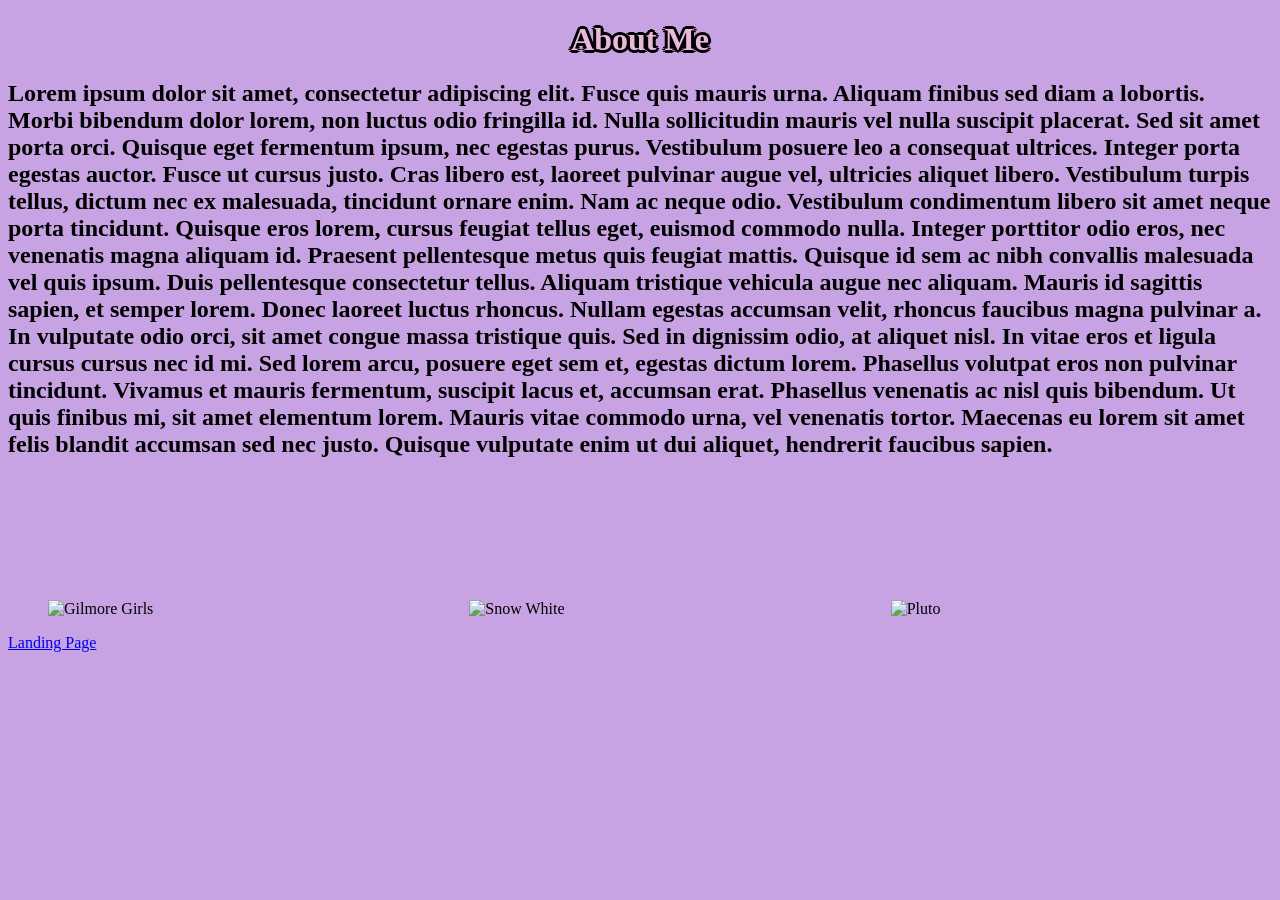
==== about.html @ f1abdaa3 "added webpage" ====
<!DOCTYPE html>
<html id="about" lang="en">
<head>    
    <meta name="description" content="biosite assignment">
    <meta name="creation date" content="9-5-25">
    <meta name="author" content="aidan jacoby">
    <meta name="professor" content="sue sampson">
    <title>CSD 340 Web Development with HTML and CSS</title>
    <link rel="stylesheet" href="biosite.css">

</head>

<body>
    <header>
        <h1>About Me</h1>
    </header>
    <h2>
        Lorem ipsum dolor sit amet, consectetur adipiscing elit. Fusce quis mauris urna. Aliquam finibus sed diam a lobortis. Morbi bibendum dolor lorem, non luctus odio fringilla id. Nulla sollicitudin mauris vel nulla suscipit placerat. Sed sit amet porta orci. Quisque eget fermentum ipsum, nec egestas purus. Vestibulum posuere leo a consequat ultrices. Integer porta egestas auctor. Fusce ut cursus justo. Cras libero est, laoreet pulvinar augue vel, ultricies aliquet libero. Vestibulum turpis tellus, dictum nec ex malesuada, tincidunt ornare enim. Nam ac neque odio.

        Vestibulum condimentum libero sit amet neque porta tincidunt. Quisque eros lorem, cursus feugiat tellus eget, euismod commodo nulla. Integer porttitor odio eros, nec venenatis magna aliquam id. Praesent pellentesque metus quis feugiat mattis. Quisque id sem ac nibh convallis malesuada vel quis ipsum. Duis pellentesque consectetur tellus. Aliquam tristique vehicula augue nec aliquam. Mauris id sagittis sapien, et semper lorem. Donec laoreet luctus rhoncus. Nullam egestas accumsan velit, rhoncus faucibus magna pulvinar a. In vulputate odio orci, sit amet congue massa tristique quis.

        Sed in dignissim odio, at aliquet nisl. In vitae eros et ligula cursus cursus nec id mi. Sed lorem arcu, posuere eget sem et, egestas dictum lorem. Phasellus volutpat eros non pulvinar tincidunt. Vivamus et mauris fermentum, suscipit lacus et, accumsan erat. Phasellus venenatis ac nisl quis bibendum. Ut quis finibus mi, sit amet elementum lorem. Mauris vitae commodo urna, vel venenatis tortor. Maecenas eu lorem sit amet felis blandit accumsan sed nec justo. Quisque vulputate enim ut dui aliquet, hendrerit faucibus sapien. 
    </h2>
        <div id="container">
            <div id="About">
                <figure>
                    <img src="images/IMG_3099.jpg" alt="Gilmore Girls" style="width:100%">
                </figure>
                <figure>
                    <img src="images/IMG_4774.jpg" alt="Snow White" style="width:100%">
                </figure>
                <figure>
                    <img src="images/IMG_2819.jpg" alt="Pluto" style="width:100%">
                </figure>
            </div>
    </div>
    <footer>
        <div id="last"><a href="landing.html">Landing Page</a></div>
    </footer>
</body>

</html>
---- biosite.css ----
#landing {
    background-color: #D36AEB;
}
#landing h1 {
    text-align: center;
    color: #EBB8DD;
    text-shadow:
                -2px -2px 0 #000,
                2px -2px 0 #000,
                -2px 2px 0 #000,
                2px 2px 0 #000,
                -3px 0px 0 #000,
                3px 0px 0 #000,
                0px -3px 0 #000,
                0px 3px 0 #000;
}
#landing #image {
    margin-right: 10%;
    width: 40%;
    float: right;
}
#landing #nextpage {
    margin-left: 20%;
    margin-top: 15%;
    text-align: center;
    width: 5%;
    border-style: solid;
    color: aliceblue;
    background-color: #A96AEB;
    border-color: #000;
    padding: 1.5%
}
#landing #last {
    margin-top: 60%;
    width: 100%;
    float: right;
    margin-bottom: 20px;
}
#hobbies {
    background-color: #C8A3E4;
}
#hobbies h1 {
    text-align: center;
    color: #EBB8DD;
    text-shadow:
                -2px -2px 0 #000,
                2px -2px 0 #000,
                -2px 2px 0 #000,
                2px 2px 0 #000,
                -3px 0px 0 #000,
                3px 0px 0 #000,
                0px -3px 0 #000,
                0px 3px 0 #000;
}

#about {
    background-color: #C8A3E4;
}
#about h1 {
    text-align: center;
    color: #EBB8DD;
    text-shadow:
                -2px -2px 0 #000,
                2px -2px 0 #000,
                -2px 2px 0 #000,
                2px 2px 0 #000,
                -3px 0px 0 #000,
                3px 0px 0 #000,
                0px -3px 0 #000,
                0px 3px 0 #000;
}

#Hobbies {
    display: grid;
    margin-top: 10%;
    grid-template-columns: 1fr 1fr 1fr;
}
#About {
    display: grid;
    margin-top: 10%;
    grid-template-columns: 1fr 1fr 1fr;
}
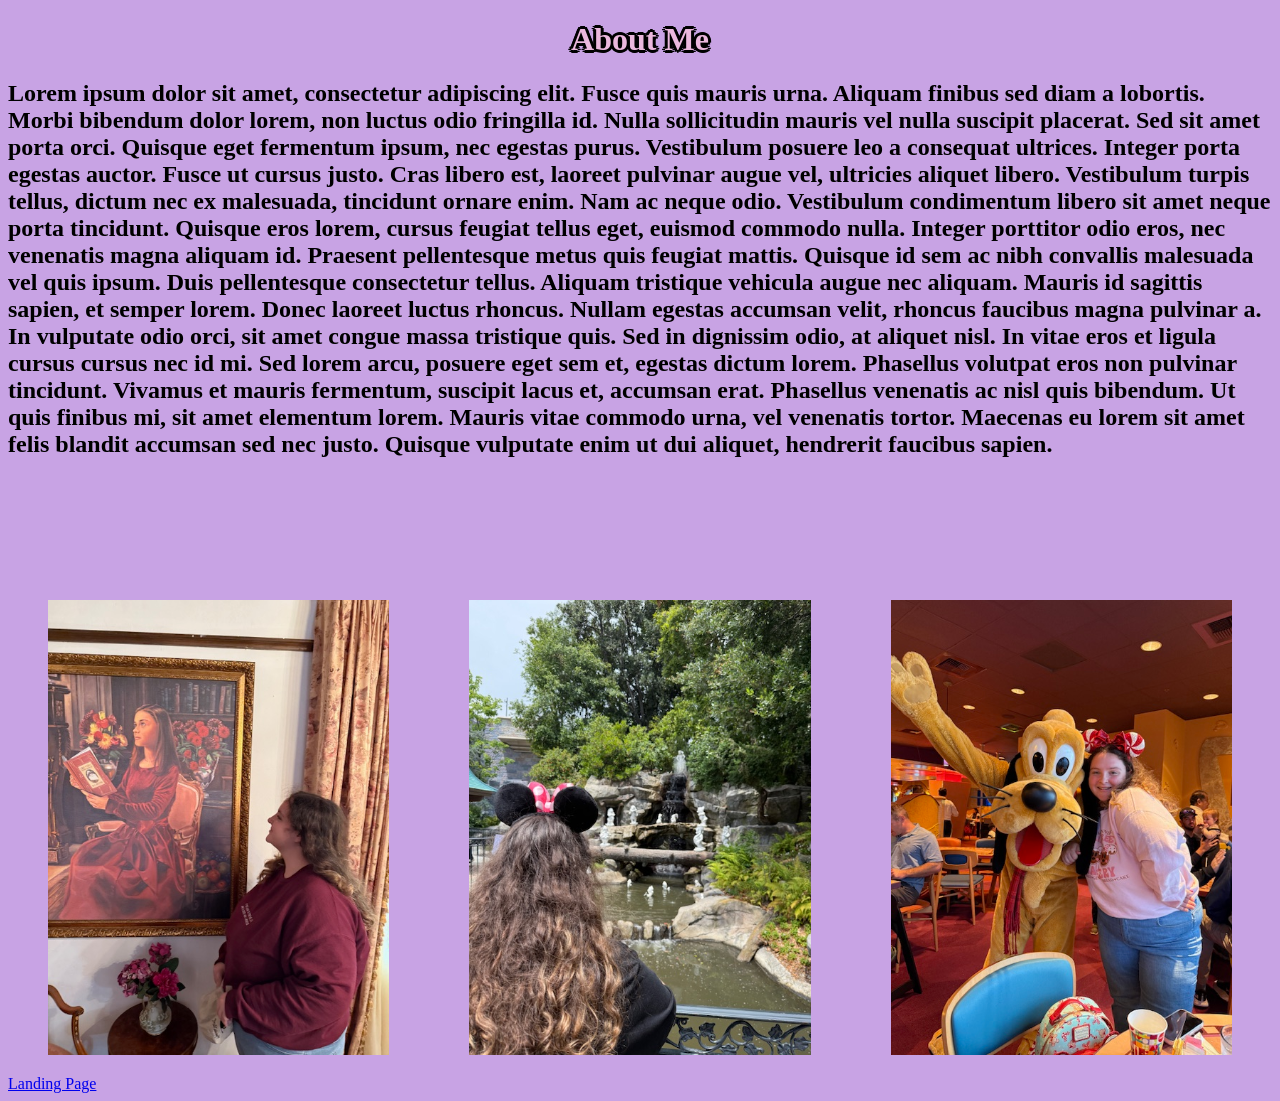
==== commit 43dee474: "edited cases" ====
--- a/about.html
+++ b/about.html
@@ -24,18 +24,18 @@
         <div id="container">
             <div id="About">
                 <figure>
-                    <img src="images/IMG_3099.jpg" alt="Gilmore Girls" style="width:100%">
+                    <img src="images/IMG_3099.JPG" alt="Gilmore Girls" style="width:100%">
                 </figure>
                 <figure>
-                    <img src="images/IMG_4774.jpg" alt="Snow White" style="width:100%">
+                    <img src="images/IMG_4774.JPG" alt="Snow White" style="width:100%">
                 </figure>
                 <figure>
-                    <img src="images/IMG_2819.jpg" alt="Pluto" style="width:100%">
+                    <img src="images/IMG_2819.JPG" alt="Pluto" style="width:100%">
                 </figure>
             </div>
     </div>
     <footer>
-        <div id="last"><a href="landing.html">Landing Page</a></div>
+        <div id="last"><a href="index.html">Landing Page</a></div>
     </footer>
 </body>
 
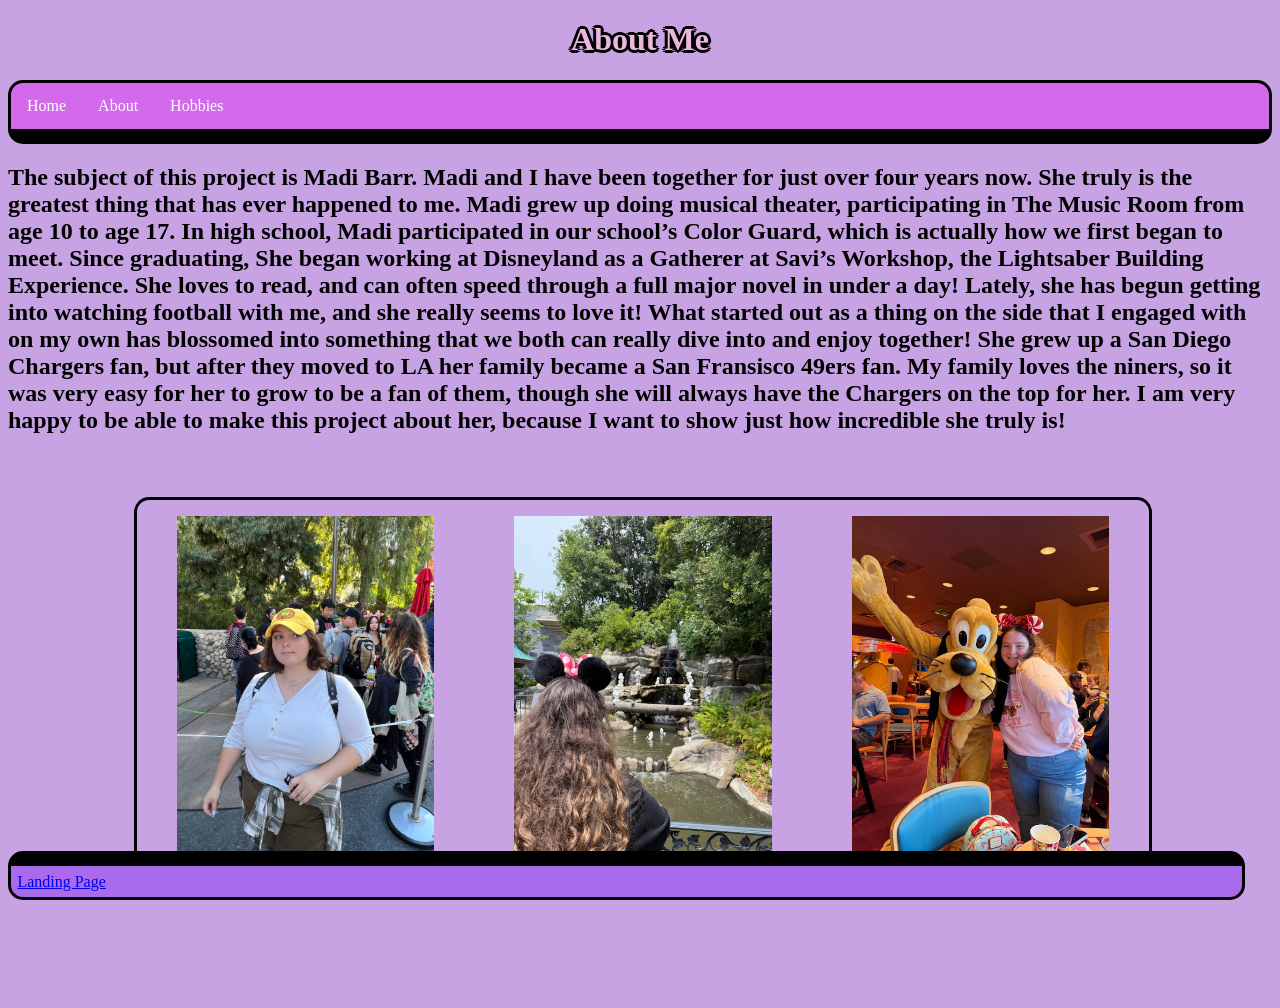
==== commit 88646776: "final submission" ====
--- a/about.html
+++ b/about.html
@@ -14,17 +14,18 @@
     <header>
         <h1>About Me</h1>
     </header>
+    <div id="navbar">
+        <a href="index.html">Home</a>
+        <a href="about.html">About</a>
+        <a href="hobbies.html">Hobbies</a>
+    </div>
     <h2>
-        Lorem ipsum dolor sit amet, consectetur adipiscing elit. Fusce quis mauris urna. Aliquam finibus sed diam a lobortis. Morbi bibendum dolor lorem, non luctus odio fringilla id. Nulla sollicitudin mauris vel nulla suscipit placerat. Sed sit amet porta orci. Quisque eget fermentum ipsum, nec egestas purus. Vestibulum posuere leo a consequat ultrices. Integer porta egestas auctor. Fusce ut cursus justo. Cras libero est, laoreet pulvinar augue vel, ultricies aliquet libero. Vestibulum turpis tellus, dictum nec ex malesuada, tincidunt ornare enim. Nam ac neque odio.
-
-        Vestibulum condimentum libero sit amet neque porta tincidunt. Quisque eros lorem, cursus feugiat tellus eget, euismod commodo nulla. Integer porttitor odio eros, nec venenatis magna aliquam id. Praesent pellentesque metus quis feugiat mattis. Quisque id sem ac nibh convallis malesuada vel quis ipsum. Duis pellentesque consectetur tellus. Aliquam tristique vehicula augue nec aliquam. Mauris id sagittis sapien, et semper lorem. Donec laoreet luctus rhoncus. Nullam egestas accumsan velit, rhoncus faucibus magna pulvinar a. In vulputate odio orci, sit amet congue massa tristique quis.
-
-        Sed in dignissim odio, at aliquet nisl. In vitae eros et ligula cursus cursus nec id mi. Sed lorem arcu, posuere eget sem et, egestas dictum lorem. Phasellus volutpat eros non pulvinar tincidunt. Vivamus et mauris fermentum, suscipit lacus et, accumsan erat. Phasellus venenatis ac nisl quis bibendum. Ut quis finibus mi, sit amet elementum lorem. Mauris vitae commodo urna, vel venenatis tortor. Maecenas eu lorem sit amet felis blandit accumsan sed nec justo. Quisque vulputate enim ut dui aliquet, hendrerit faucibus sapien. 
+        The subject of this project is Madi Barr.  Madi and I have been together for just over four years now.  She truly is the greatest thing that has ever happened to me.  Madi grew up doing musical theater, participating in The Music Room from age 10 to age 17.  In high school, Madi participated in our school’s Color Guard, which is actually how we first began to meet.  Since graduating, She began working at Disneyland as a Gatherer at Savi’s Workshop, the Lightsaber Building Experience.  She loves to read, and can often speed through a full major novel in under a day!  Lately, she has begun getting into watching football with me, and she really seems to love it!  What started out as a thing on the side that I engaged with on my own has blossomed into something that we both can really dive into and enjoy together!  She grew up a San Diego Chargers fan, but after they moved to LA her family became a San Fransisco 49ers fan.  My family loves the niners, so it was very easy for her to grow to be a fan of them, though she will always have the Chargers on the top for her.  I am very happy to be able to make this project about her, because I want to show just how incredible she truly is!
     </h2>
         <div id="container">
             <div id="About">
                 <figure>
-                    <img src="images/IMG_3099.JPG" alt="Gilmore Girls" style="width:100%">
+                    <img src="images/IMG_7990.JPG" alt="Disney" style="width:100%">
                 </figure>
                 <figure>
                     <img src="images/IMG_4774.JPG" alt="Snow White" style="width:100%">
--- a/biosite.css
+++ b/biosite.css
@@ -1,5 +1,28 @@
+#navbar {
+    overflow: hidden;
+    background-color: #D36AEB;
+    border-bottom: 15px;
+    border-style: solid;
+    border-color: black;
+    border-radius: 15px;
+}
+
+#navbar a {
+    float: left;
+    display: block;
+    color: white;
+    text-align: center;
+    padding: 14px 16px;
+    text-decoration: none;
+    
+}
+#navbar a:hover {
+    background-color: burlywood;
+    color: brown;
+}
+
 #landing {
-    background-color: #D36AEB;
+    background-color: #C8A3E4;
 }
 #landing h1 {
     text-align: center;
@@ -15,26 +38,63 @@
                 0px 3px 0 #000;
 }
 #landing #image {
+    grid-column: 1;
+    grid-row-start: 1;
+    grid-row-end: 3;
     margin-right: 10%;
     width: 40%;
     float: right;
+    border-style: solid;
+    border-color: black;
+    border-radius: 15px;
+    overflow: hidden;
 }
-#landing #nextpage {
+#landing #nextabout {
+    grid-row: 1;
+    grid-column: 2 / span 2;
     margin-left: 20%;
     margin-top: 15%;
     text-align: center;
     width: 5%;
     border-style: solid;
+    border-radius: 15px;
     color: aliceblue;
     background-color: #A96AEB;
     border-color: #000;
     padding: 1.5%
 }
-#landing #last {
-    margin-top: 60%;
-    width: 100%;
-    float: right;
-    margin-bottom: 20px;
+#landing #nexthobbies {
+    grid-row: 2;
+    grid-column: 2 / span 2;
+    margin-left: 20%;
+    margin-top: 15%;
+    text-align: center;
+    width: 5%;
+    border-style: solid;
+    border-radius: 15px;
+    color: aliceblue;
+    background-color: #A96AEB;
+    border-color: #000;
+    padding: 1.5%
+}
+#hobbies figcaption {
+    padding: 1.5%;
+    border-style: solid;
+    border-radius: 15px;
+    background-color: #A96AEB;
+    border-color: #000;
+}
+
+#last {
+    position: fixed;
+    bottom: 0;
+    width: 95.2%;
+    padding: .5%;
+    border-style: solid;
+    border-top: 15px solid #000;
+    border-radius: 15px;
+    background-color: #A96AEB;
+    border-color: #000;
 }
 #hobbies {
     background-color: #C8A3E4;
@@ -71,12 +131,22 @@
 }
 
 #Hobbies {
+    margin: 10%;
+    width: 80%;
     display: grid;
-    margin-top: 10%;
     grid-template-columns: 1fr 1fr 1fr;
+    border-style: solid;
+    border-color: black;
+    border-radius: 15px;
 }
 #About {
+
+    margin: 10%;
+    width: 80%;
     display: grid;
-    margin-top: 10%;
+    margin-top: 5%;
     grid-template-columns: 1fr 1fr 1fr;
+    border-style: solid;
+    border-color: black;
+    border-radius: 15px;
 }
